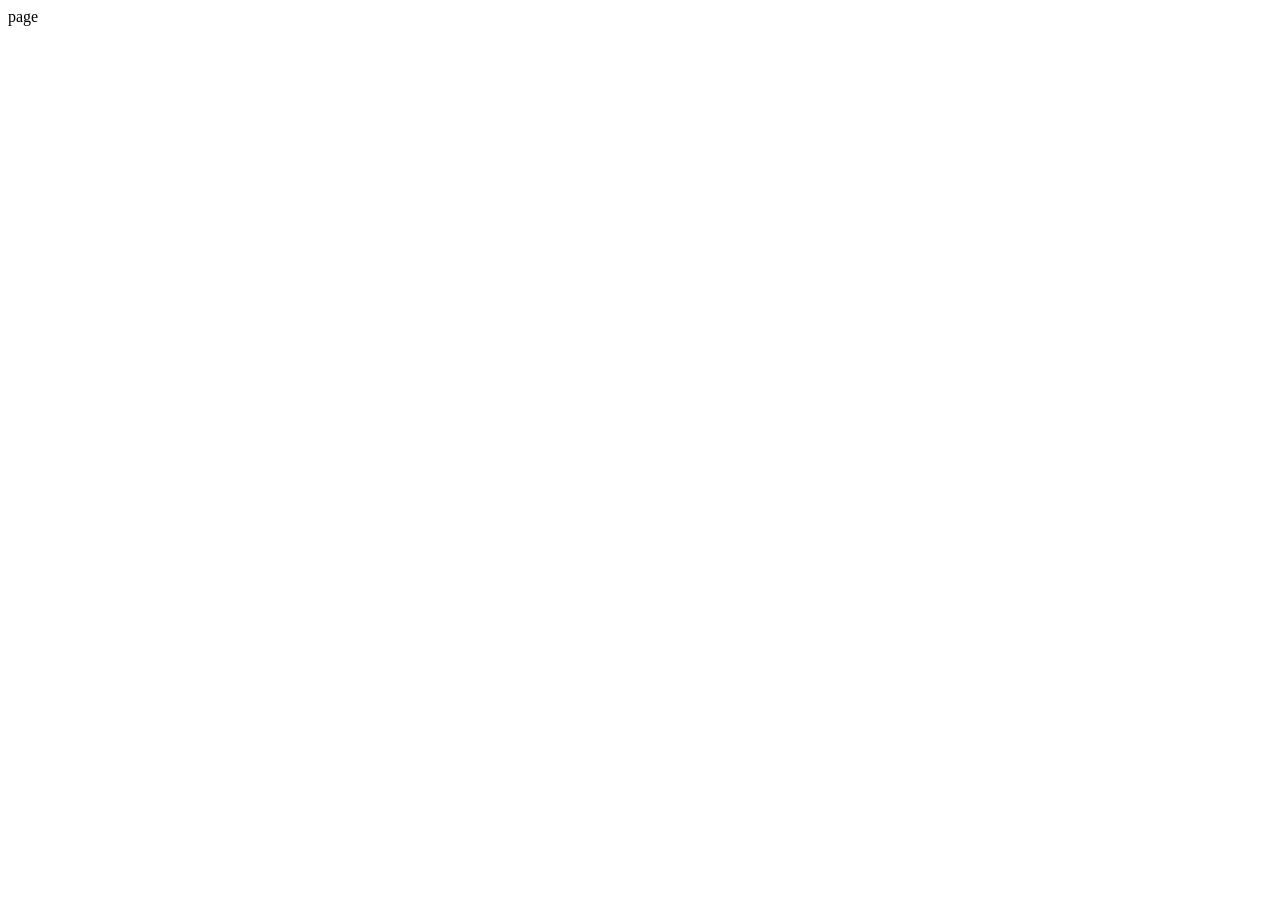
==== index.html @ 536a9f01 "update index.html" ====
<!DOCTYPE html>
<html lang="en">
<head>
  <meta charset="UTF-8">
  <meta name="viewport" content="width=device-width, initial-scale=1.0">
  <title>Document</title>
</head>
<body>
  page
</body>
</html>
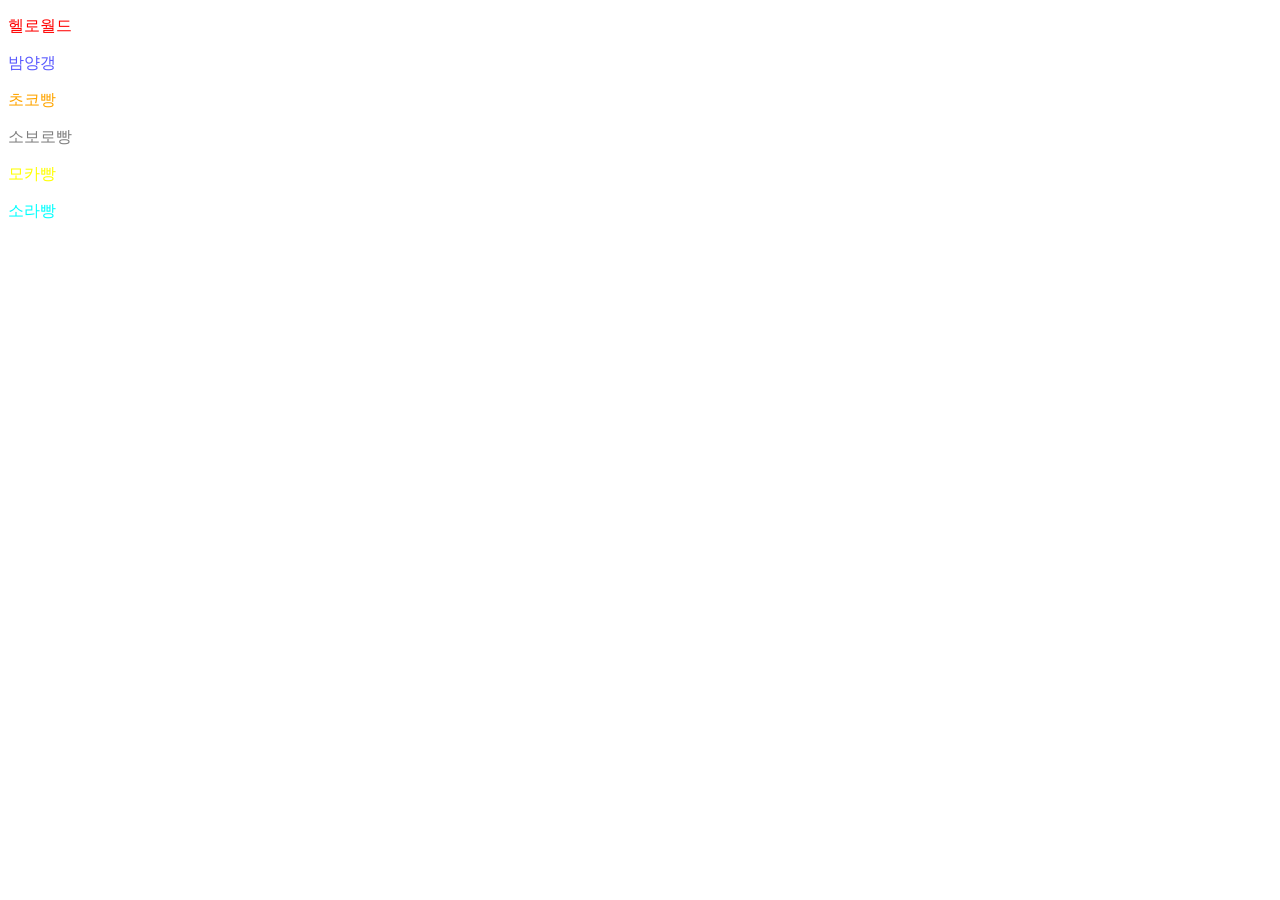
==== commit 4a53bb83: "update index.html, script.js and style.css" ====
--- a/index.html
+++ b/index.html
@@ -3,9 +3,25 @@
 <head>
   <meta charset="UTF-8">
   <meta name="viewport" content="width=device-width, initial-scale=1.0">
+  <link rel="stylesheet" href="style.css">
   <title>Document</title>
+  <style>
+    p {color: red;}
+    .a {color: #5858ff;}
+    .a:hover {opacity: .5;}
+  </style>
 </head>
 <body>
-  page
+  <p>헬로월드</p>
+  <p class="a">밤양갱</p>
+  <p class="b">초코빵</p>
+  <p class="c">소보로빵</p>
+  <p class="d">모카빵</p>
+  <p style="color: cyan">소라빵</p>
+  <script>
+    console.log('하이')
+    document.getElementsByClassName('c')[0].style.color = 'gray';
+  </script>
+  <script src="script.js"></script>
 </body>
 </html>
--- a/style.css
+++ b/style.css
@@ -0,0 +1 @@
+.b {color: orange;}
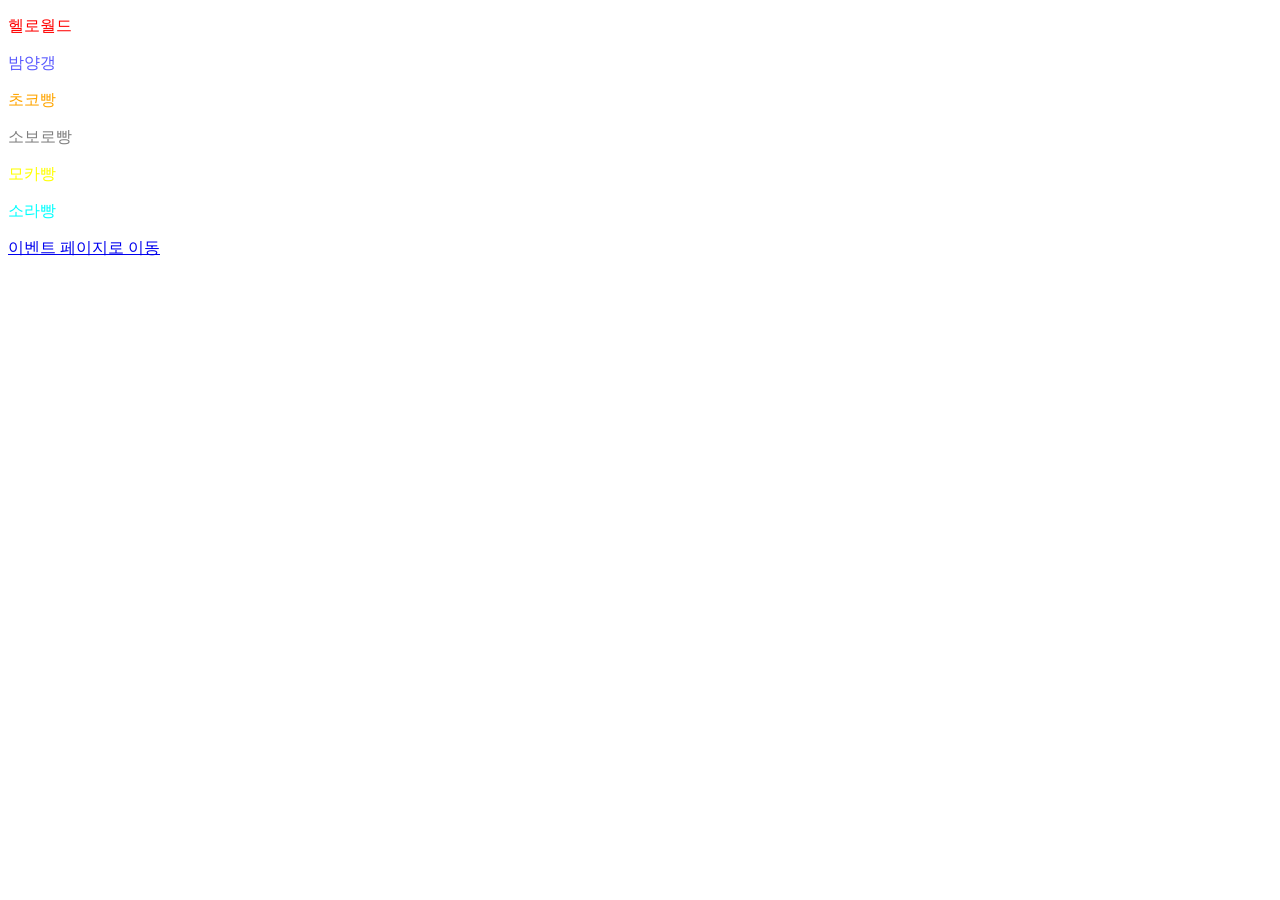
==== commit 33676ca8: "update index.html" ====
--- a/index.html
+++ b/index.html
@@ -18,6 +18,7 @@
   <p class="c">소보로빵</p>
   <p class="d">모카빵</p>
   <p style="color: cyan">소라빵</p>
+  <a href="event.html">이벤트 페이지로 이동</a>
   <script>
     console.log('하이')
     document.getElementsByClassName('c')[0].style.color = 'gray';
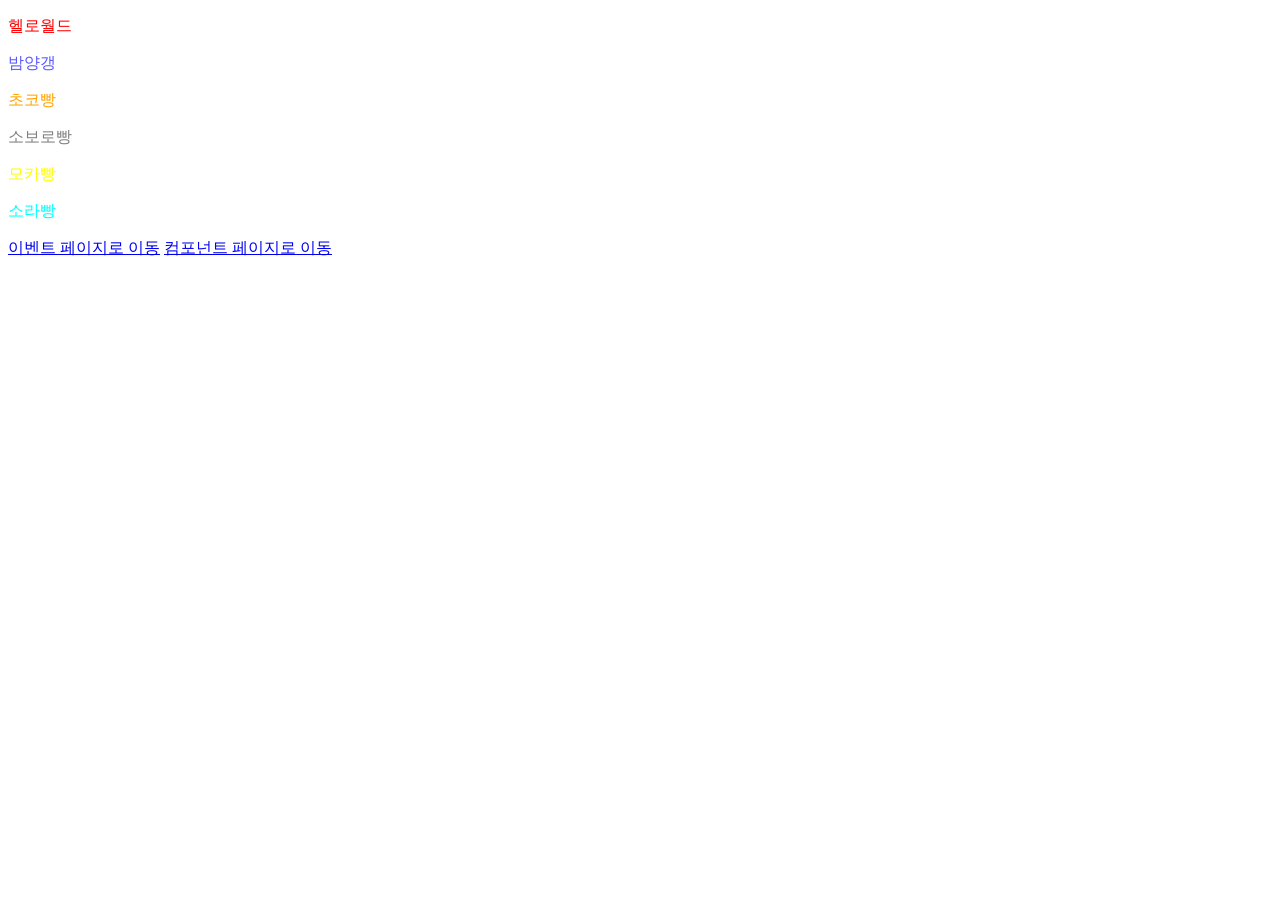
==== commit 3854afa4: "create 1 file and update 1 file" ====
--- a/index.html
+++ b/index.html
@@ -19,6 +19,7 @@
   <p class="d">모카빵</p>
   <p style="color: cyan">소라빵</p>
   <a href="event.html">이벤트 페이지로 이동</a>
+  <a href="components.html">컴포넌트 페이지로 이동</a>
   <script>
     console.log('하이')
     document.getElementsByClassName('c')[0].style.color = 'gray';
